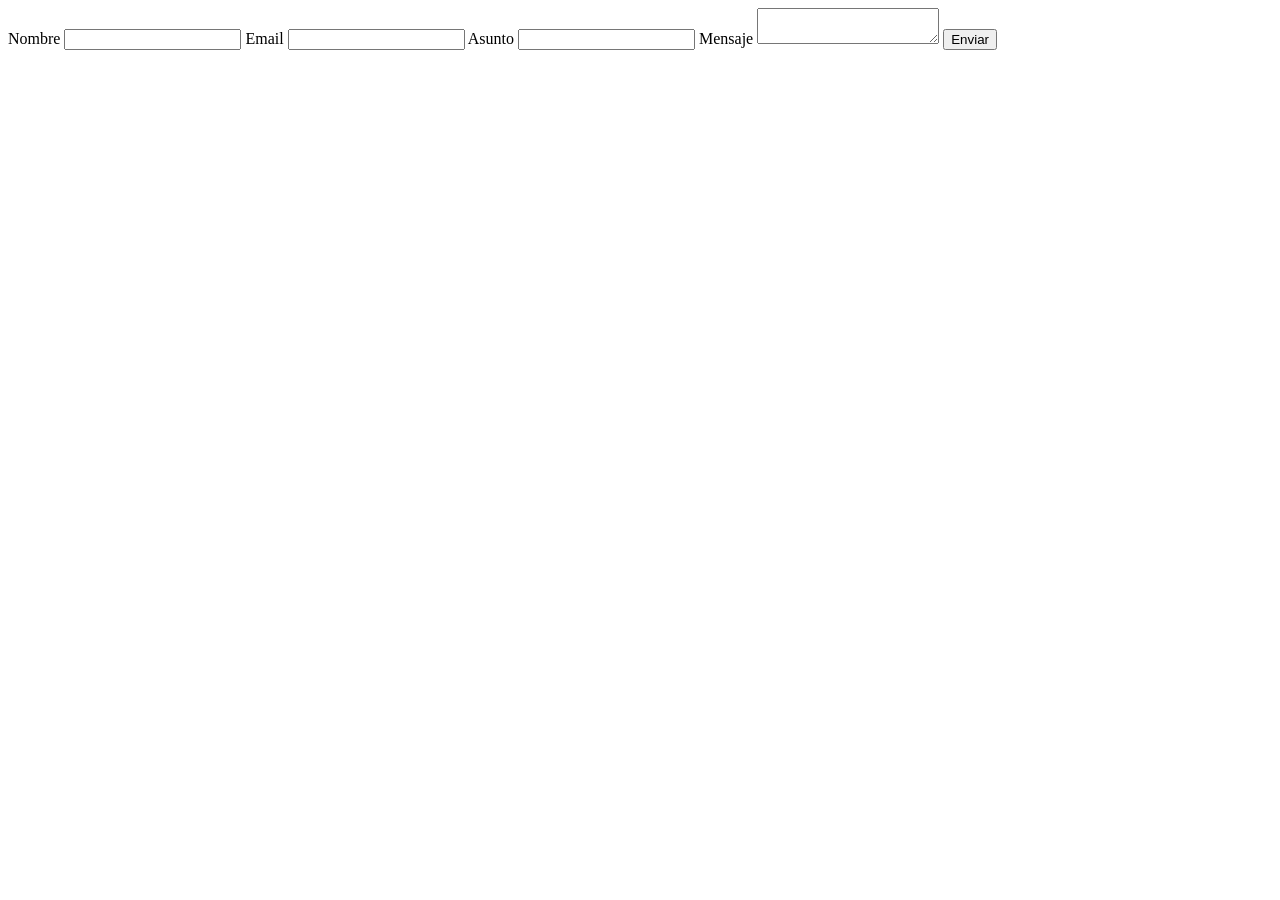
==== contacto.html @ 0f0f1128 "formulario" ====
<!DOCTYPE html>
<html lang="en">
<head>
    <meta charset="UTF-8">
    <meta name="viewport" content="width=device-width, initial-scale=1.0">
    <title>Document</title>
</head>
<body>
    <form >
        <label for="nombre">Nombre</label>
 <input type="text" id="nombre" name="nombre">

 <label for="email">Email</label>
 <input type="email" id="email" name="email" >

 <label for="asunto">Asunto</label>
 <input type="text"id="asunto" name="asunto">

 <label for="mensaje">Mensaje</label>
 <textarea name="mensaje" id="mensaje"></textarea>
 






 <button type="submit">
    Enviar
 </button>










    </form>

    
</body>
</html>
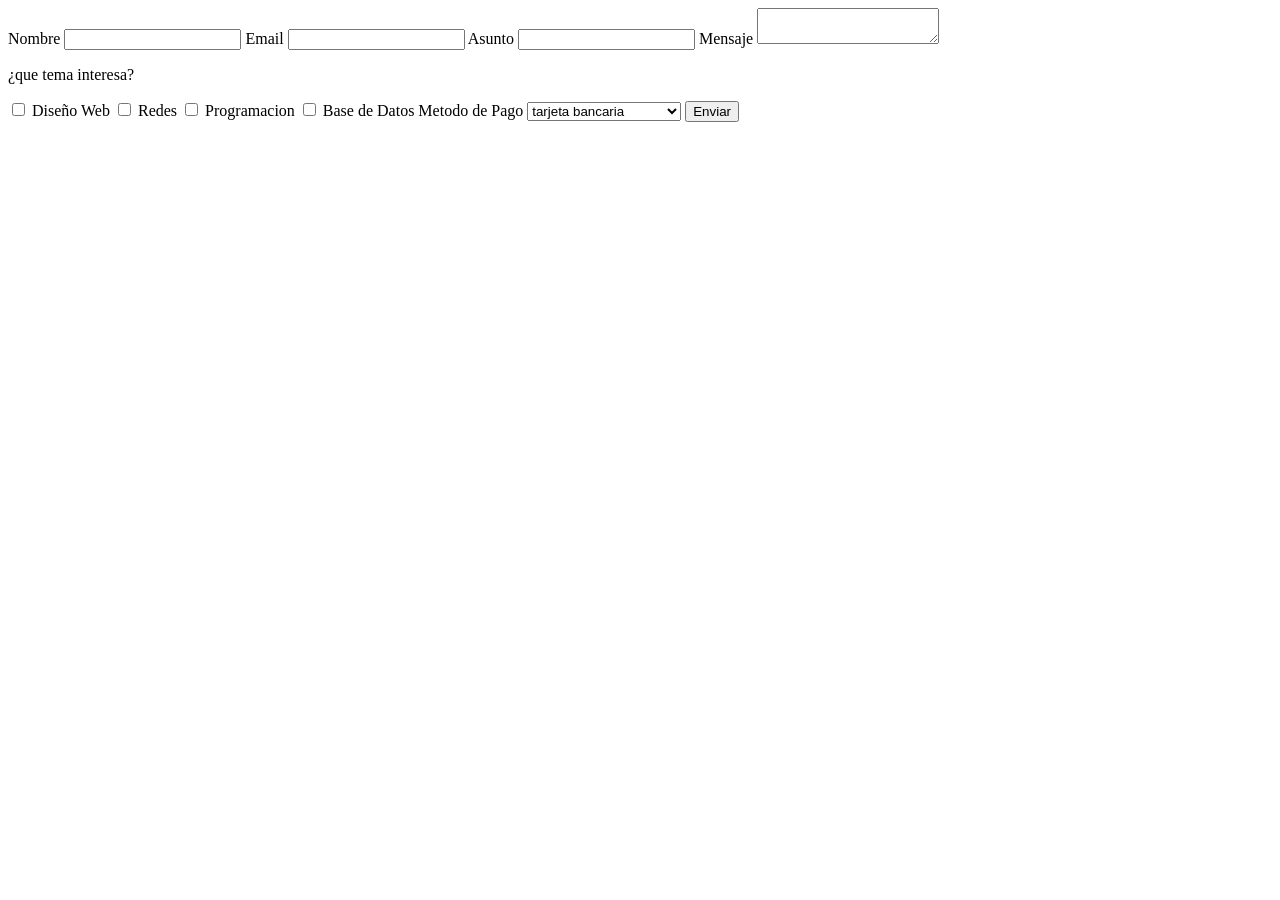
==== commit 5953c25e: "formmod" ====
--- a/contacto.html
+++ b/contacto.html
@@ -18,11 +18,45 @@
 
  <label for="mensaje">Mensaje</label>
  <textarea name="mensaje" id="mensaje"></textarea>
- 
 
 
+ <p>¿que tema interesa?</p>
+
+ <input type="checkbox" id="Disenoweb" name="intereses"
+ value="Disenoweb">
+
+ <label for="Disenoweb">Diseño Web</label>
 
 
+ <input type="checkbox" id="Redes" name="intereses"
+ value="redes">
+
+ <label for="diseno web">Redes</label>
+
+ <input type="checkbox" id="Programacion" name="intereses"
+ value="Programacion">
+
+ <label for="diseno web">Programacion</label>
+
+ <input type="checkbox" id="BaseDeDatos" name="intereses"
+ value="BaseDeDatos">
+
+ <label for="diseno web">Base de Datos</label>
+
+ <label for="pago">Metodo de Pago</label>
+
+ <select name="pago" id="pago">
+
+ <option value="tarjeta">tarjeta bancaria</option>
+
+ <option value="paypal">paypal</option>
+
+ <option value="transferencia">transferencia bancaria</option>
+
+ <option value="efectivo">efectivo</option>
+ </select>
+ 
+ 
 
 
  <button type="submit">
@@ -38,6 +72,8 @@
 
 
 
+
+
     </form>
 
     
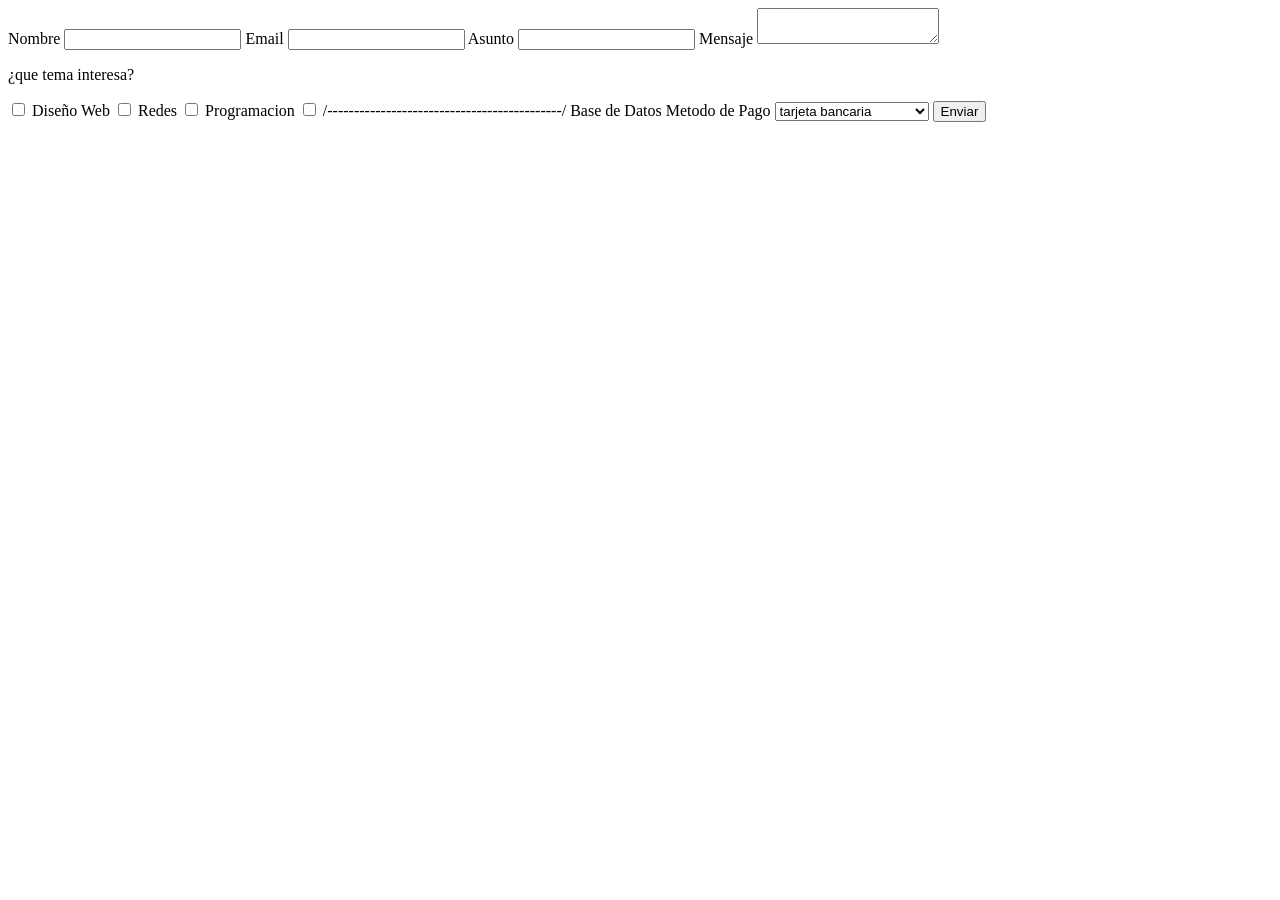
==== commit c48c5bb8: "mod20nov" ====
--- a/contacto.html
+++ b/contacto.html
@@ -41,6 +41,8 @@
  <input type="checkbox" id="BaseDeDatos" name="intereses"
  value="BaseDeDatos">
 
+ /--------------------------------------------/
+
  <label for="diseno web">Base de Datos</label>
 
  <label for="pago">Metodo de Pago</label>
